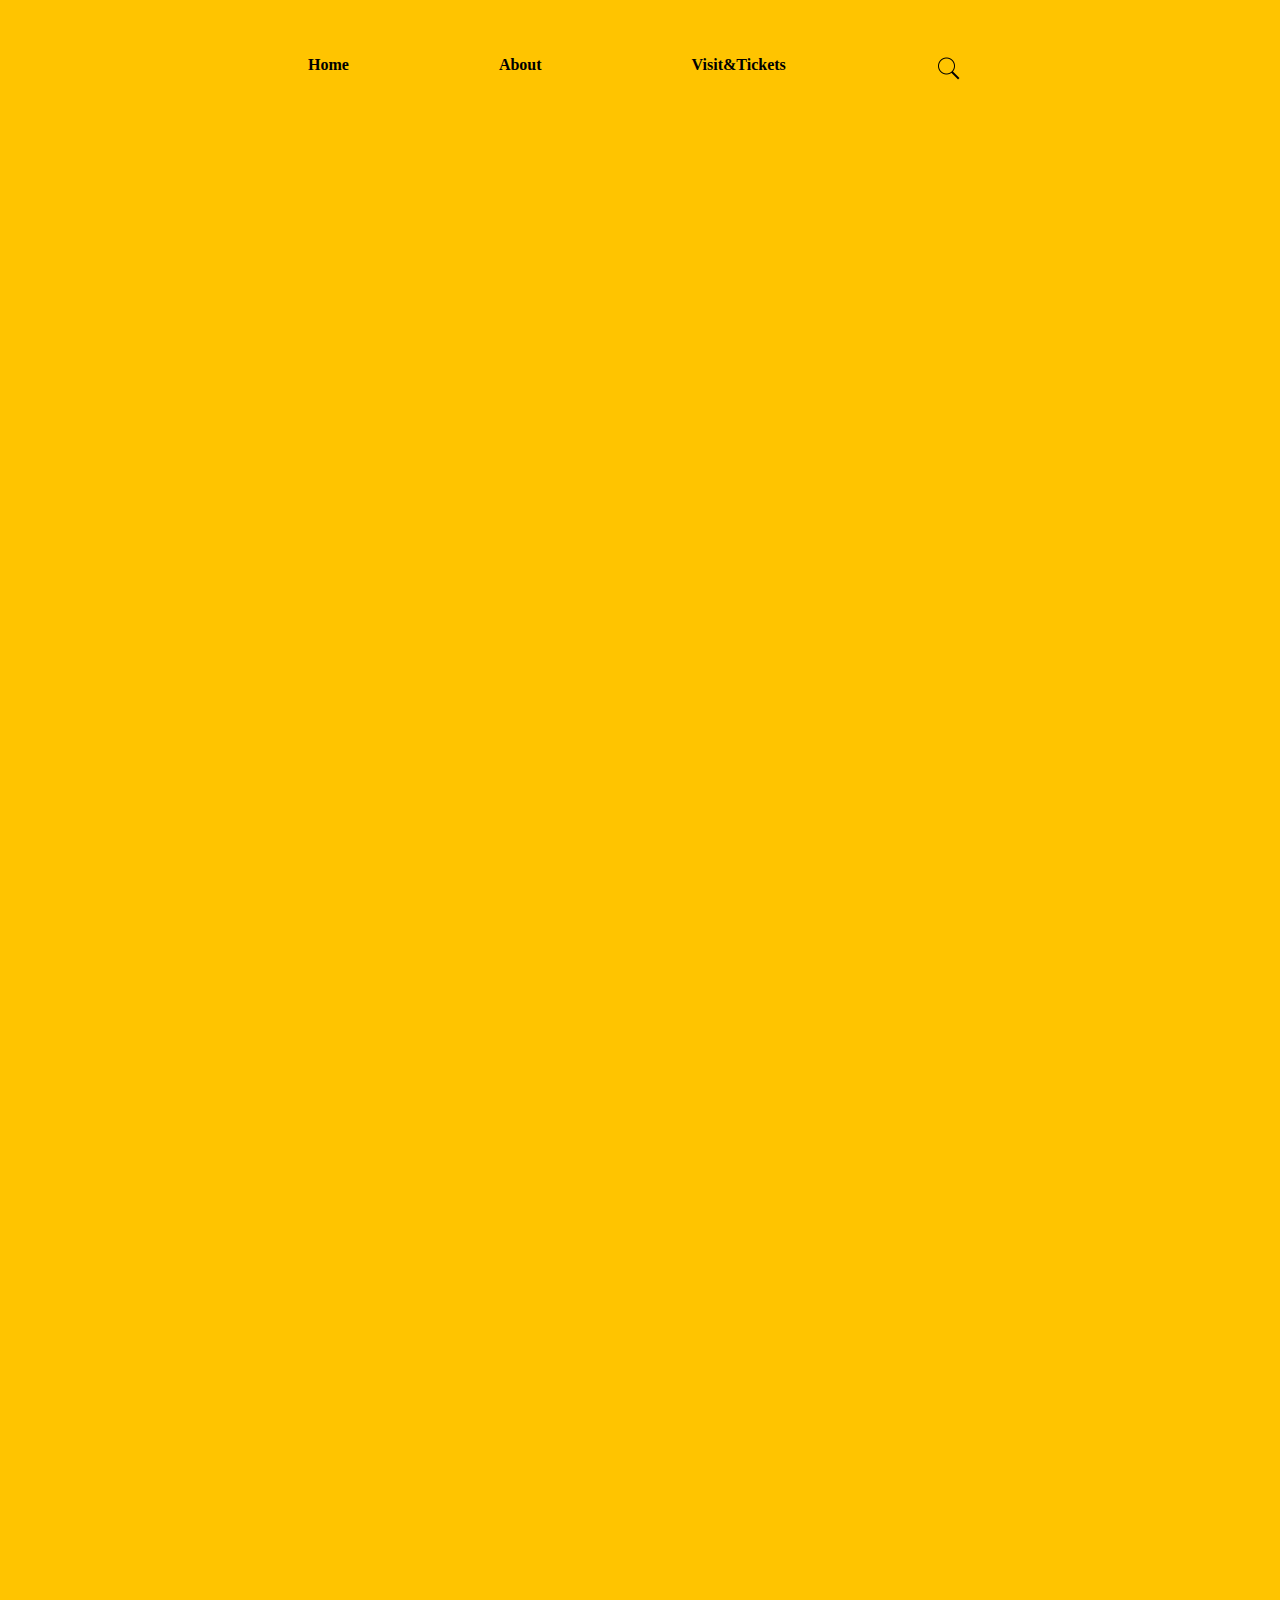
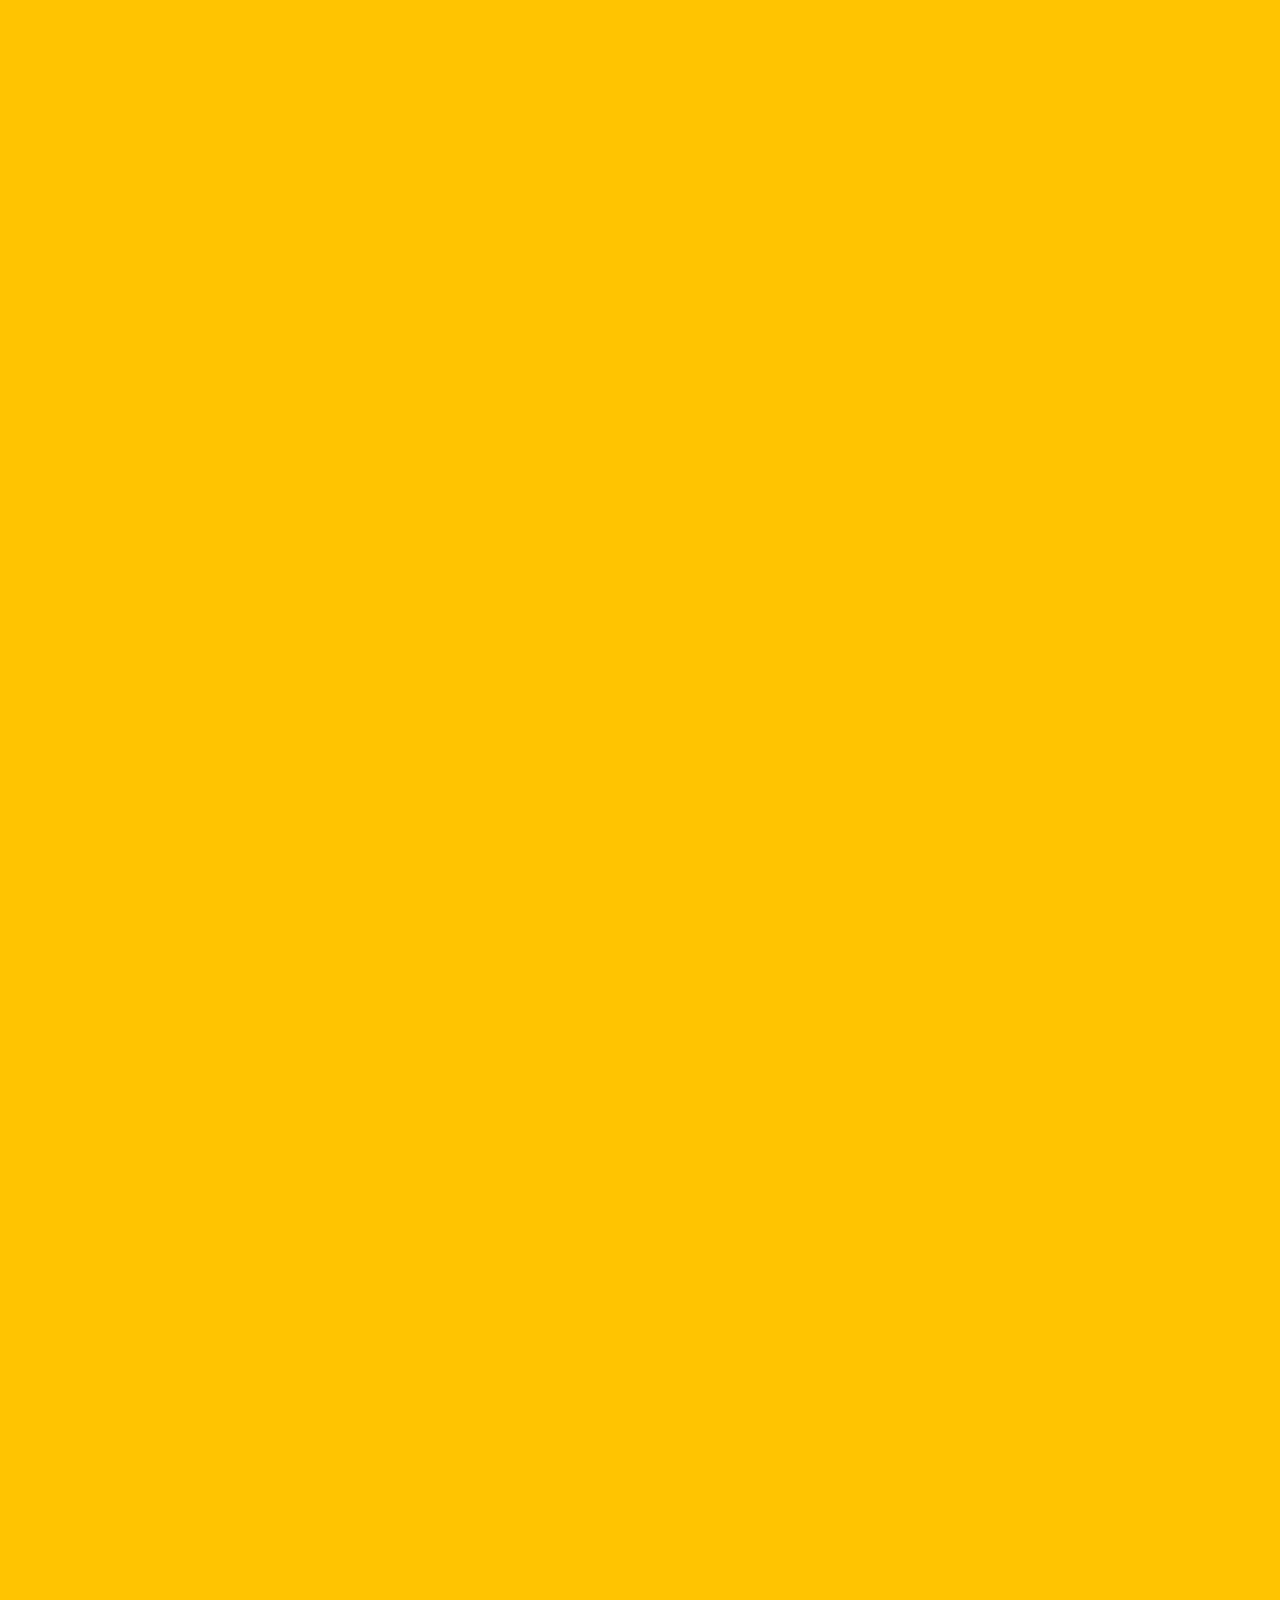
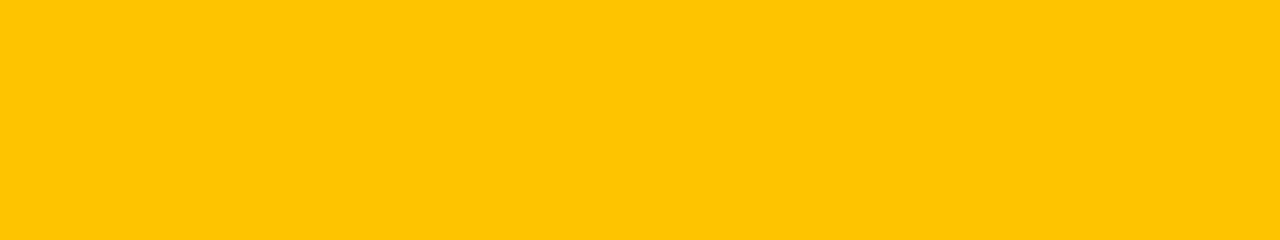
==== projekti per jcoders/index.html @ eb463b17 "Add files via upload" ====
<html lang="en">
<head>
    <meta charset="UTF-8">
    <meta name="viewport" content="width=device-width, initial-scale=1.0">
    <title>Document</title>
    <link rel="stylesheet" href="style.css">
</head>
<body>
    
    <!--Pjesa e navbarit-->
    <nav id="navbari">
        <div>
            <p style="margin-left: 150px;" >Home</p>
        </div>
        <div>
            <p style="margin-left: 150px;" >About</p>
        </div>
        <div>
            <p style="margin-left: 150px;">Visit&Tickets</p>
        </div>
         <!--Divi per ikonen-->
        <div class="icon">
            <p style="margin-left: 150px;"> <img style="height: 25px;" src="icons8-search-50.png" alt=""></p>
        </div>
        <!--Divi per logon ne ane te djathte-->
        <div class="logo">
            <p >Muzeu Kombëtar i Kosovës </p>
        </div>
        </nav>
        <!--Divi per titullin dhe paragrafin (TP)-->
        <div class="TP" > 
            <h1>Muzeu Kombëtar i Kosovës</h1>
            <p >Muzeu Kombëtar i Kosovës, në Prishtinë, ruan trashëgiminë kulturore dhe historike të vendit.
              <br>  Ai ka koleksione arkeologjike, etnografike dhe historike,që përfaqësojnë periudha të ndryshme të Kosovë.
               <br>Ekspozitat janë të ndara në seksione të ndryshme historike, duke pasqyruar periudha të ndryshme nga antikiteti deri në të tashmen.
               <br> Lorem ipsum dolor sit amet consectetur adipisicing elit. Omnis nulla nisi itaque quos? Reiciendis
              <br>  ad sit illo delectus, fuga minus asperiores repellendus libero eum eveniet a praesentium, quibusdam similique blanditiis.
              <br> Lorem ipsum dolor sit amet consectetur adipisicing elit. Eligendi maiores consectetur aut natus accusantium laborum illo,
              <br> voluptate laudantium quidem unde laboriosam animi,
                <br> et modi blanditiis totam? Saepe tempore ducimus impedit?
            </p>
        </div>
        <!--Divi per foton e pare -->
        <div class="foto">
            <img style="width: 390px ;height: 550px;" src="https://upload.wikimedia.org/wikipedia/commons/thumb/2/2e/Prishtina_Goddess_on_the_Throne_%28cropped%29.jpg/640px-Prishtina_Goddess_on_the_Throne_%28cropped%29.jpg" alt="">
            <div class="text-overlay"> 
                <div style="margin-left: 25px;margin-top: 300px; background-color:rgba(0, 0, 0, 0.3);height: 85px; color: white; margin-top: 300px;">
                <p >Perëndesha në Fron është një figurë terrakote. <br>
                     E gjetur në vendin e mullirit Tjerrtorja në Prishtinë.
                <br> Daton në vitet 5700–4500 para Krishtit.
                   </p>
                   <p style="margin-top: 45px;"> Lexo më shumë   </p>
                   </div>
                   </div>
        </div> 
        <!--Divi per foton e dyte -->
    <div class="foto" style="margin-top: 450px;position: relative;right: 150%;white-space: nowrap ; margin-left: 8em;">
        <img style="width: 390px ;height: 550px;" src="https://i.pinimg.com/736x/80/fb/15/80fb15ffabe98b41fc5475c799d62905.jpg" alt="">
        <div class="text-overlay"> 
            <div style="margin-left: 25px;margin-top: 300px; background-color:rgba(0, 0, 0, 0.3);height: 85px; color: white; margin-top: 300px;">
            <p>Lorem ipsum dolor sit amet consectetur, <br>
                 adipisicing elit. Cum, deserunt architecto excepturi
               <br>  accusamus id libero omnis, voluptatem voluptatum </p>
               <p style="margin-top: 45px;"> Lexo më shumë   </p>
               </div>
               </div>
    </div> 
    <!--Divi per foton e trete-->
    <div class="foto" style="margin-top: 450px;position: relative;right: 150%;white-space: nowrap ; margin-left: 8em;">
        <img style="width: 390px ;height: 550px;" src="https://www.timelineauctions.com/upload/images/items/43359.jpg" alt="">
        <div class="text-overlay"> 
            <div style="margin-left: 25px;margin-top: 300px; background-color:rgba(0, 0, 0, 0.3);height: 85px; color: white; margin-top: 300px;">
            <p>Lorem ipsum dolor sit amet consectetur, <br>
                 adipisicing elit. Cum, deserunt architecto excepturi
               <br>  accusamus id libero omnis, voluptatem voluptatum </p>
               <p style="margin-top: 45px;"> Lexo më shumë   </p>
               </div>
               </div>
    </div> 
 
 
</body>
</html>
---- projekti per jcoders/style.css ----
body{
    background-color: rgb(255, 196, 0);
}
#navbari{
   margin-top: 40px;
   margin-right: 40px;
display: flex;
font-weight: bold;
margin-left: 150px;
}
.icon{
    display: flex;
    justify-content: space-evenly;
}
.logo{
    top: 50px;
    height: 70px;
    width: 70px;
    background-color: black;
    color: white;
    display: flex;
    margin-left: 500px;
}
.foto{
    position: relative;
    width: 100%;
    max-width: 600px;
    margin-top: 450px;
    position: relative;
    right: 150%;
    white-space: nowrap ;
}
.foto img {
    width: 100%;
    height: auto;
 
}
.text-overlay{
    position: absolute;
    top: 50%;
    left: 50%;
    transform: translate(-50%, -50%);
    color: black;
  text-align: start;
  
}
.TP{
    margin-top: 120px;
    position: relative;right: 87%; 
    white-space: nowrap;
}
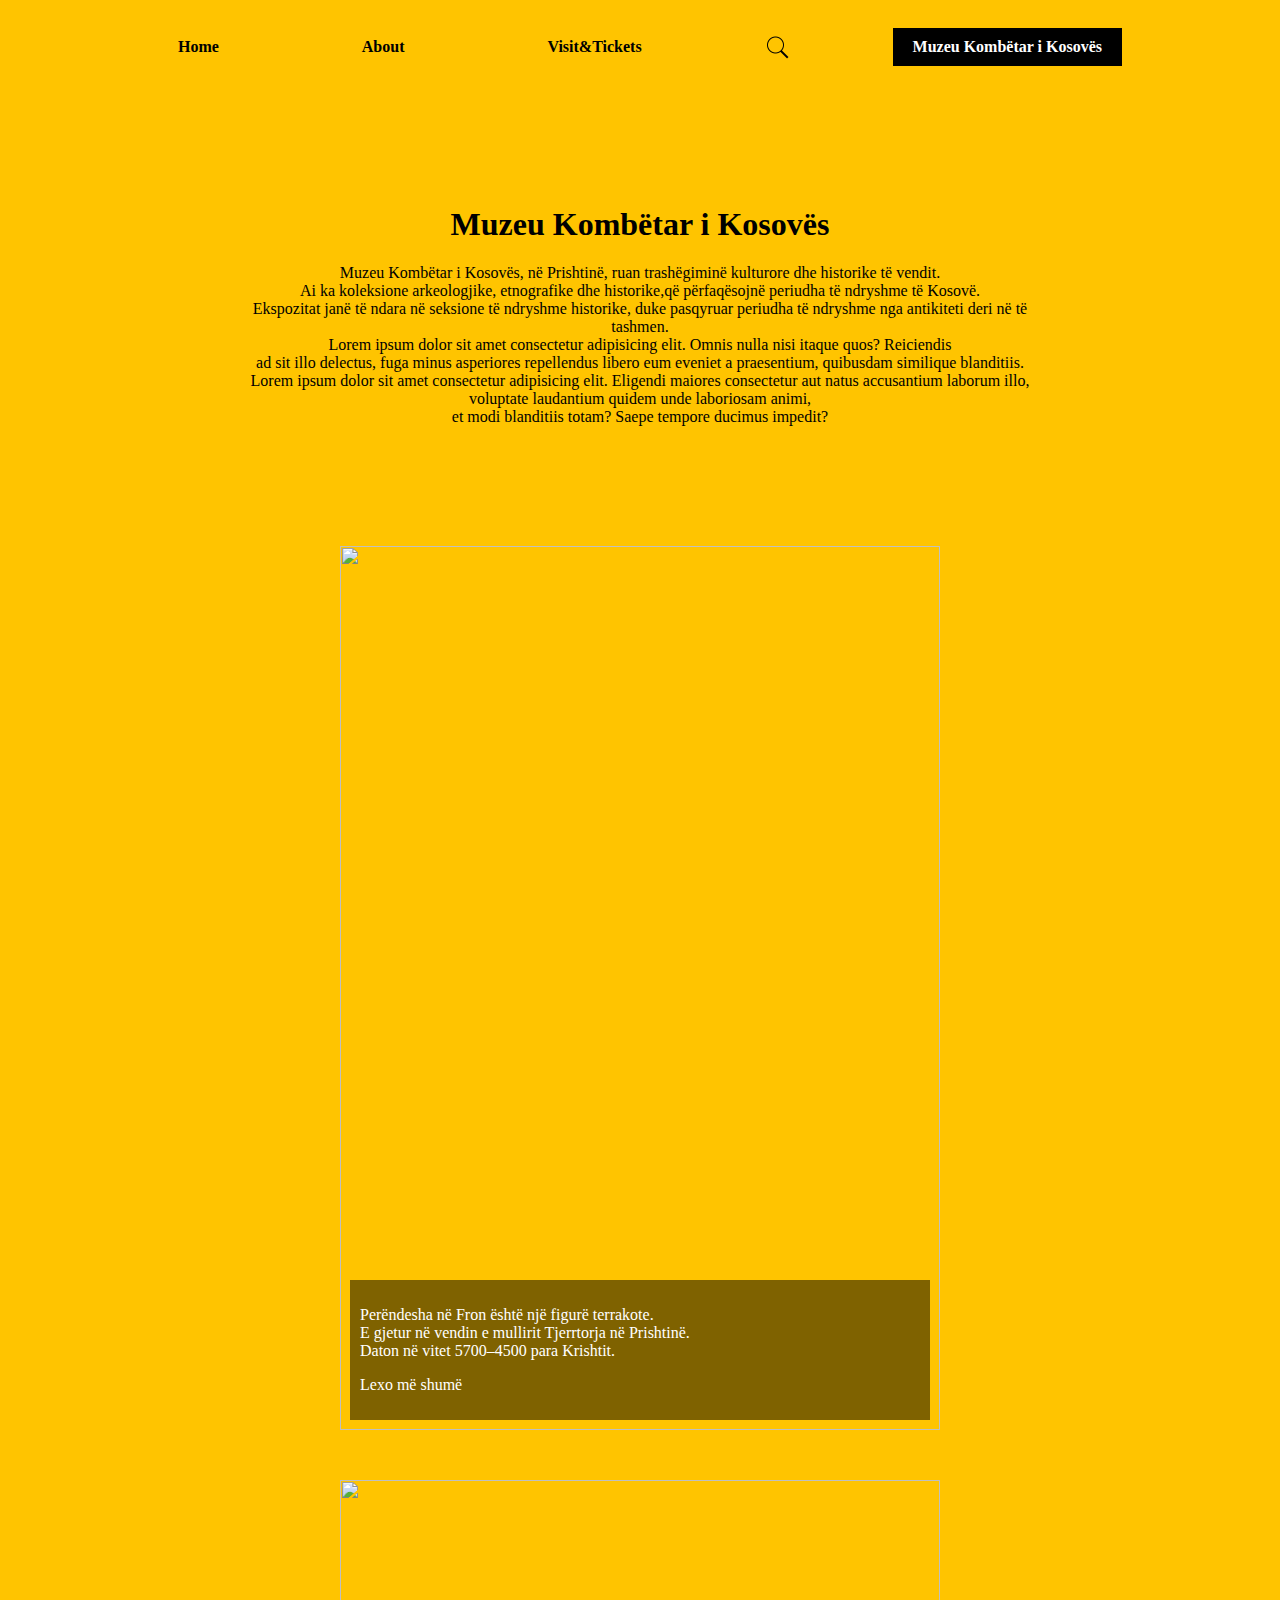
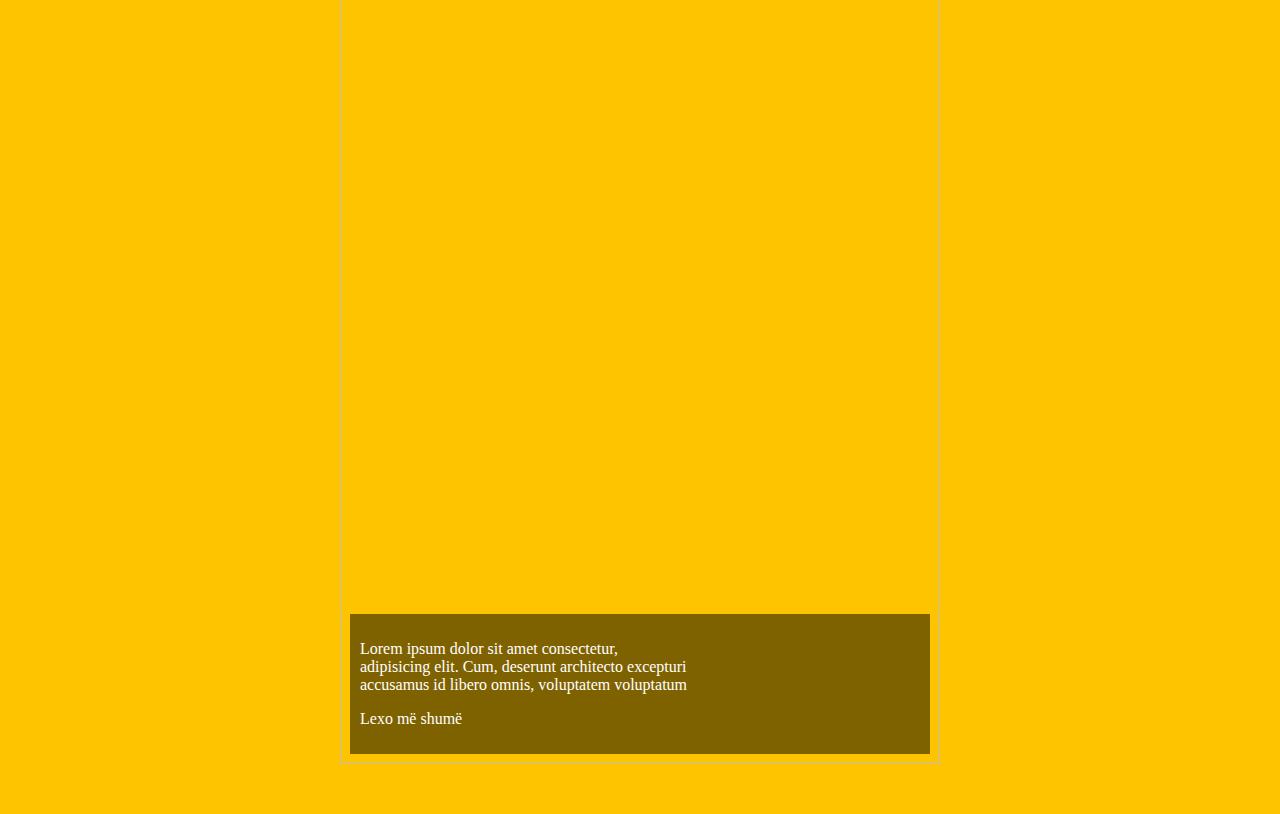
==== commit b1f958b7: "Update index.html" ====
--- a/projekti per jcoders/index.html
+++ b/projekti per jcoders/index.html
@@ -6,79 +6,50 @@
     <link rel="stylesheet" href="style.css">
 </head>
 <body>
-    
     <!--Pjesa e navbarit-->
+    <!-- qito une veq i kom qit nclass edhe tani ncss me display flex i kom ndreq ku e kan venin -->
     <nav id="navbari">
-        <div>
-            <p style="margin-left: 150px;" >Home</p>
+        <div class="nav-item">Home</div> 
+        <div class="nav-item">About</div>
+        <div class="nav-item">Visit&Tickets</div>
+        <div class="icon">
+            <img style="height: 25px;" src="search-icon.png" alt="">
         </div>
-        <div>
-            <p style="margin-left: 150px;" >About</p>
+        <div class="logo">Muzeu Kombëtar i Kosovës</div>
+    </nav>
+    <!--Divi per titullin dhe paragrafin (TP)-->
+    <div class="TP">
+        <h1>Muzeu Kombëtar i Kosovës</h1>
+        <p>Muzeu Kombëtar i Kosovës, në Prishtinë, ruan trashëgiminë kulturore dhe historike të vendit.
+            <br> Ai ka koleksione arkeologjike, etnografike dhe historike,që përfaqësojnë periudha të ndryshme të Kosovë.
+            <br>Ekspozitat janë të ndara në seksione të ndryshme historike, duke pasqyruar periudha të ndryshme nga antikiteti deri në të tashmen.
+            <br> Lorem ipsum dolor sit amet consectetur adipisicing elit. Omnis nulla nisi itaque quos? Reiciendis
+            <br> ad sit illo delectus, fuga minus asperiores repellendus libero eum eveniet a praesentium, quibusdam similique blanditiis.
+            <br> Lorem ipsum dolor sit amet consectetur adipisicing elit. Eligendi maiores consectetur aut natus accusantium laborum illo,
+            <br> voluptate laudantium quidem unde laboriosam animi,
+            <br> et modi blanditiis totam? Saepe tempore ducimus impedit?
+        </p>
+    </div>
+    <!--Divi per foton e pare -->
+    <div class="foto">
+        <img src="https://upload.wikimedia.org/wikipedia/commons/thumb/2/2e/Prishtina_Goddess_on_the_Throne_%28cropped%29.jpg/640px-Prishtina_Goddess_on_the_Throne_%28cropped%29.jpg" alt="">
+        <div class="text-overlay">
+            <p>Perëndesha në Fron është një figurë terrakote. <br>
+                E gjetur në vendin e mullirit Tjerrtorja në Prishtinë.
+                <br> Daton në vitet 5700–4500 para Krishtit.
+            </p>
+            <p>Lexo më shumë</p>
         </div>
-        <div>
-            <p style="margin-left: 150px;">Visit&Tickets</p>
+    </div>
+    <!--Divi per foton e dyte -->
+    <div class="foto">
+        <img src="https://i.pinimg.com/736x/80/fb/15/80fb15ffabe98b41fc5475c799d62905.jpg" alt="">
+        <div class="text-overlay">
+            <p>Lorem ipsum dolor sit amet consectetur, <br>
+                adipisicing elit. Cum, deserunt architecto excepturi
+                <br> accusamus id libero omnis, voluptatem voluptatum </p>
+            <p>Lexo më shumë</p>
         </div>
-         <!--Divi per ikonen-->
-        <div class="icon">
-            <p style="margin-left: 150px;"> <img style="height: 25px;" src="icons8-search-50.png" alt=""></p>
-        </div>
-        <!--Divi per logon ne ane te djathte-->
-        <div class="logo">
-            <p >Muzeu Kombëtar i Kosovës </p>
-        </div>
-        </nav>
-        <!--Divi per titullin dhe paragrafin (TP)-->
-        <div class="TP" > 
-            <h1>Muzeu Kombëtar i Kosovës</h1>
-            <p >Muzeu Kombëtar i Kosovës, në Prishtinë, ruan trashëgiminë kulturore dhe historike të vendit.
-              <br>  Ai ka koleksione arkeologjike, etnografike dhe historike,që përfaqësojnë periudha të ndryshme të Kosovë.
-               <br>Ekspozitat janë të ndara në seksione të ndryshme historike, duke pasqyruar periudha të ndryshme nga antikiteti deri në të tashmen.
-               <br> Lorem ipsum dolor sit amet consectetur adipisicing elit. Omnis nulla nisi itaque quos? Reiciendis
-              <br>  ad sit illo delectus, fuga minus asperiores repellendus libero eum eveniet a praesentium, quibusdam similique blanditiis.
-              <br> Lorem ipsum dolor sit amet consectetur adipisicing elit. Eligendi maiores consectetur aut natus accusantium laborum illo,
-              <br> voluptate laudantium quidem unde laboriosam animi,
-                <br> et modi blanditiis totam? Saepe tempore ducimus impedit?
-            </p>
-        </div>
-        <!--Divi per foton e pare -->
-        <div class="foto">
-            <img style="width: 390px ;height: 550px;" src="https://upload.wikimedia.org/wikipedia/commons/thumb/2/2e/Prishtina_Goddess_on_the_Throne_%28cropped%29.jpg/640px-Prishtina_Goddess_on_the_Throne_%28cropped%29.jpg" alt="">
-            <div class="text-overlay"> 
-                <div style="margin-left: 25px;margin-top: 300px; background-color:rgba(0, 0, 0, 0.3);height: 85px; color: white; margin-top: 300px;">
-                <p >Perëndesha në Fron është një figurë terrakote. <br>
-                     E gjetur në vendin e mullirit Tjerrtorja në Prishtinë.
-                <br> Daton në vitet 5700–4500 para Krishtit.
-                   </p>
-                   <p style="margin-top: 45px;"> Lexo më shumë   </p>
-                   </div>
-                   </div>
-        </div> 
-        <!--Divi per foton e dyte -->
-    <div class="foto" style="margin-top: 450px;position: relative;right: 150%;white-space: nowrap ; margin-left: 8em;">
-        <img style="width: 390px ;height: 550px;" src="https://i.pinimg.com/736x/80/fb/15/80fb15ffabe98b41fc5475c799d62905.jpg" alt="">
-        <div class="text-overlay"> 
-            <div style="margin-left: 25px;margin-top: 300px; background-color:rgba(0, 0, 0, 0.3);height: 85px; color: white; margin-top: 300px;">
-            <p>Lorem ipsum dolor sit amet consectetur, <br>
-                 adipisicing elit. Cum, deserunt architecto excepturi
-               <br>  accusamus id libero omnis, voluptatem voluptatum </p>
-               <p style="margin-top: 45px;"> Lexo më shumë   </p>
-               </div>
-               </div>
-    </div> 
-    <!--Divi per foton e trete-->
-    <div class="foto" style="margin-top: 450px;position: relative;right: 150%;white-space: nowrap ; margin-left: 8em;">
-        <img style="width: 390px ;height: 550px;" src="https://www.timelineauctions.com/upload/images/items/43359.jpg" alt="">
-        <div class="text-overlay"> 
-            <div style="margin-left: 25px;margin-top: 300px; background-color:rgba(0, 0, 0, 0.3);height: 85px; color: white; margin-top: 300px;">
-            <p>Lorem ipsum dolor sit amet consectetur, <br>
-                 adipisicing elit. Cum, deserunt architecto excepturi
-               <br>  accusamus id libero omnis, voluptatem voluptatum </p>
-               <p style="margin-top: 45px;"> Lexo më shumë   </p>
-               </div>
-               </div>
-    </div> 
- 
- 
+    </div>
 </body>
 </html>
-
--- a/projekti per jcoders/style.css
+++ b/projekti per jcoders/style.css
@@ -1,53 +1,57 @@
-body{
+body {
     background-color: rgb(255, 196, 0);
 }
-#navbari{
-   margin-top: 40px;
-   margin-right: 40px;
-display: flex;
-font-weight: bold;
-margin-left: 150px;
+
+/* qe tash qitu me display flex i kom ba e jo me inline css se ashtu ma keq doket edhe ma shtir se per secilen vet duhet */
+#navbari {
+    display: flex;
+    justify-content: space-between;
+    align-items: center;
+    padding: 20px 150px;
+    font-weight: bold;
 }
-.icon{
+
+.nav-item {
+    margin: 0 20px;
+}
+
+.icon {
     display: flex;
-    justify-content: space-evenly;
+    align-items: center;
 }
-.logo{
-    top: 50px;
-    height: 70px;
-    width: 70px;
+
+.logo {
     background-color: black;
     color: white;
-    display: flex;
-    margin-left: 500px;
+    padding: 10px 20px;
 }
-.foto{
+
+.TP {
+    margin: 120px auto;
+    max-width: 800px;
+    text-align: center;
+}
+
+.foto {
     position: relative;
-    width: 100%;
     max-width: 600px;
-    margin-top: 450px;
-    position: relative;
-    right: 150%;
-    white-space: nowrap ;
+    margin: 50px auto;
 }
+
 .foto img {
     width: 100%;
     height: auto;
- 
-}
-.text-overlay{
-    position: absolute;
-    top: 50%;
-    left: 50%;
-    transform: translate(-50%, -50%);
-    color: black;
-  text-align: start;
-  
-}
-.TP{
-    margin-top: 120px;
-    position: relative;right: 87%; 
-    white-space: nowrap;
 }
 
+.text-overlay {
+    position: absolute;
+    bottom: 10px;
+    left: 10px;
+    background-color: rgba(0, 0, 0, 0.5);
+    color: white;
+    padding: 10px;
+    width: calc(100% - 20px);
+    box-sizing: border-box;
+}
 
+/* nese skupton najsen veq shkrum edhe ta shpjegoj */
